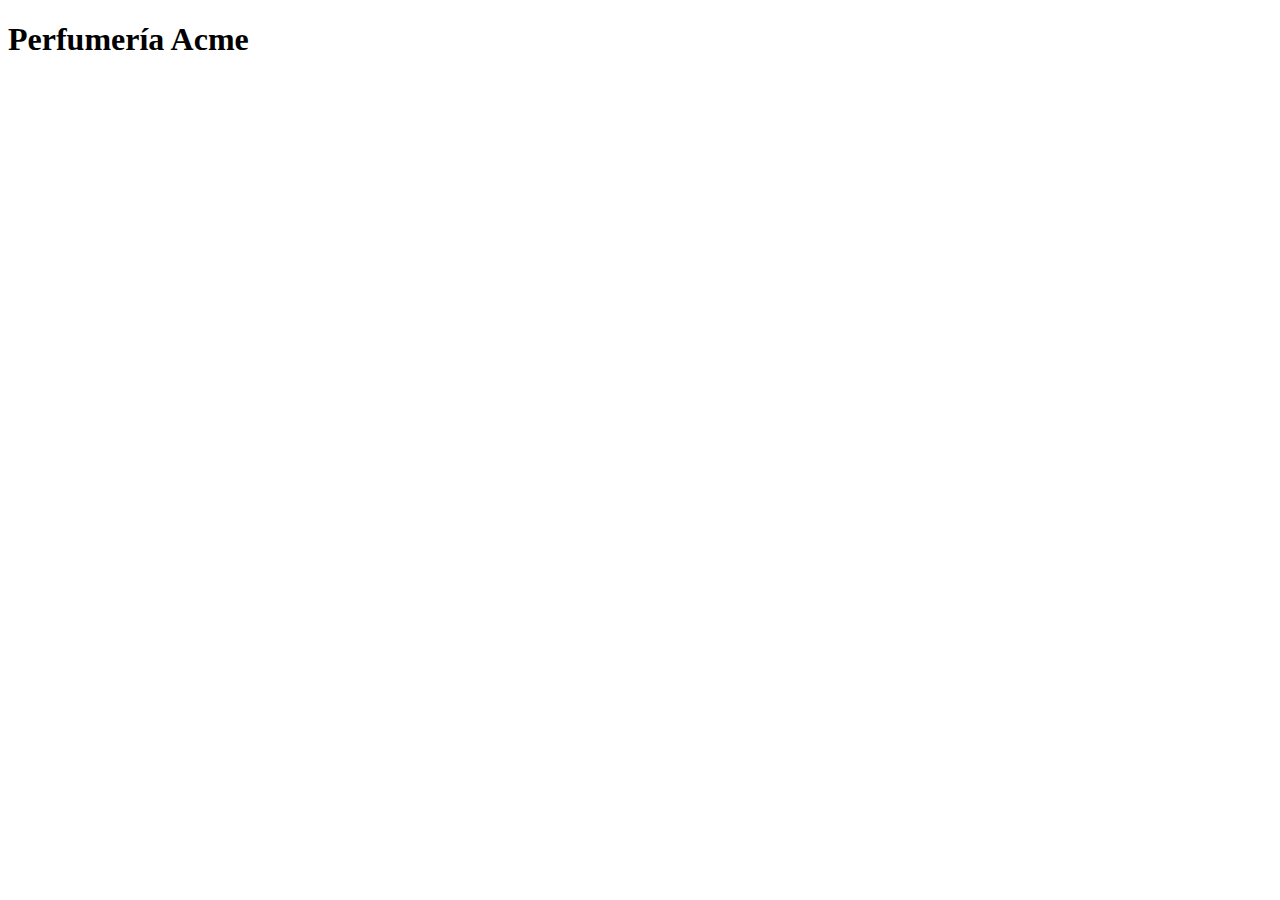
==== index.html @ fde76c5f "se crea el index y coloca titulo" ====
<!DOCTYPE html>
<html lang="en">
<head>
    <meta charset="UTF-8">
    <meta name="viewport" content="width=device-width, initial-scale=1.0">
    <title>Perfumería Acme</title>
</head>
<body>
    <h1>Perfumería Acme</h1>
</body>
</html>
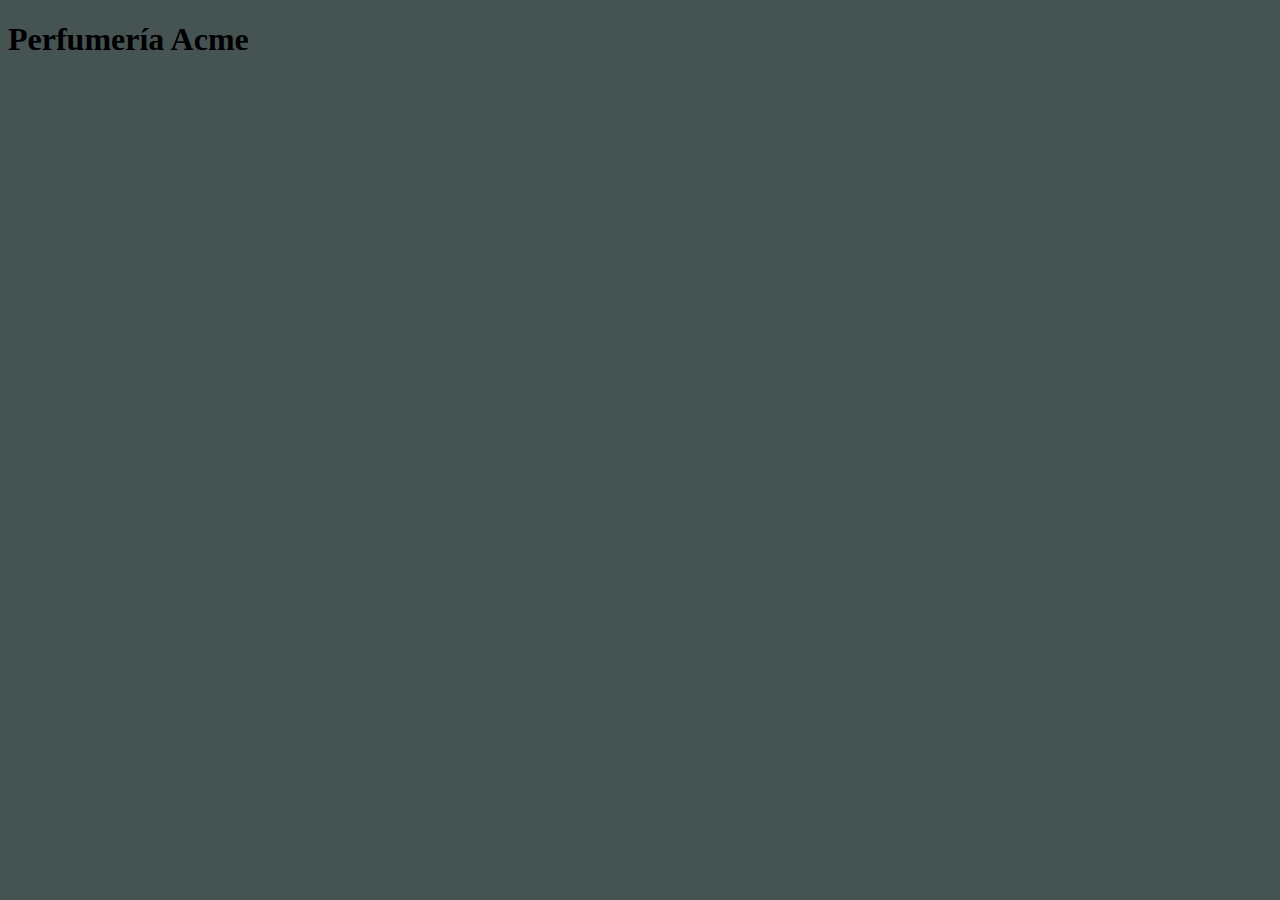
==== commit 7f28b433: "Agregar color fondo al index.html" ====
--- a/index.html
+++ b/index.html
@@ -4,6 +4,7 @@
     <meta charset="UTF-8">
     <meta name="viewport" content="width=device-width, initial-scale=1.0">
     <title>Perfumería Acme</title>
+    <link rel="stylesheet" href="./css/indesx.css">
 </head>
 <body>
     <h1>Perfumería Acme</h1>
--- a/css/indesx.css
+++ b/css/indesx.css
@@ -0,0 +1,3 @@
+body{
+    background-color: rgb(70, 83, 83);
+}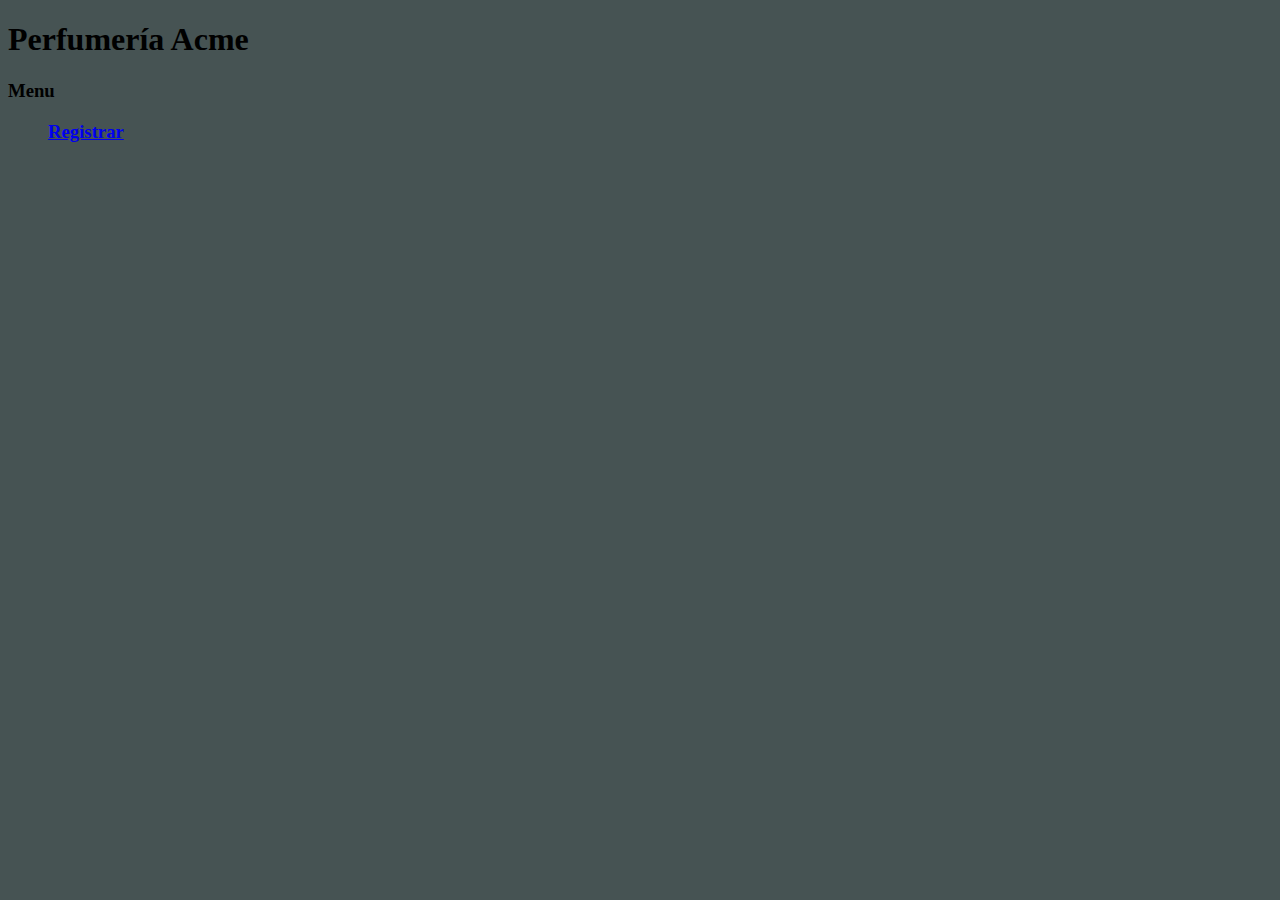
==== commit 1ddf8a5e: "colocar menu al index.html y redirigir la pagina a datospersonales.html" ====
--- a/index.html
+++ b/index.html
@@ -8,5 +8,10 @@
 </head>
 <body>
     <h1>Perfumería Acme</h1>
+    <div>
+        <h3>Menu<Menu>
+            <a href="./html/datospersonales.html">Registrar</a>
+        </Menu></h3>
+    </div>
 </body>
 </html>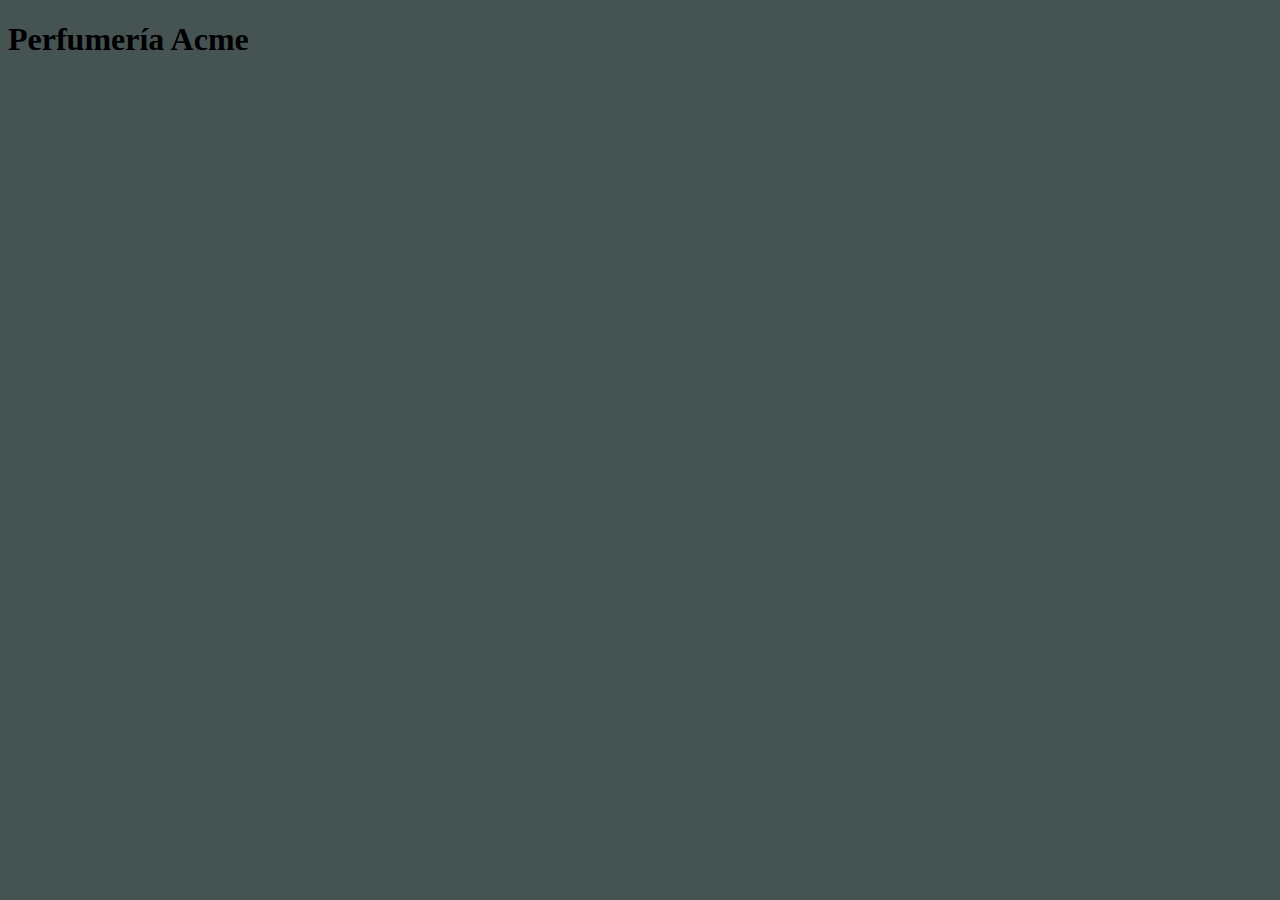
==== commit 3f3e2471: "Revert "colocar menu al index.html y redirigir la pagina a datospersonales.html"" ====
--- a/index.html
+++ b/index.html
@@ -8,10 +8,5 @@
 </head>
 <body>
     <h1>Perfumería Acme</h1>
-    <div>
-        <h3>Menu<Menu>
-            <a href="./html/datospersonales.html">Registrar</a>
-        </Menu></h3>
-    </div>
 </body>
 </html>